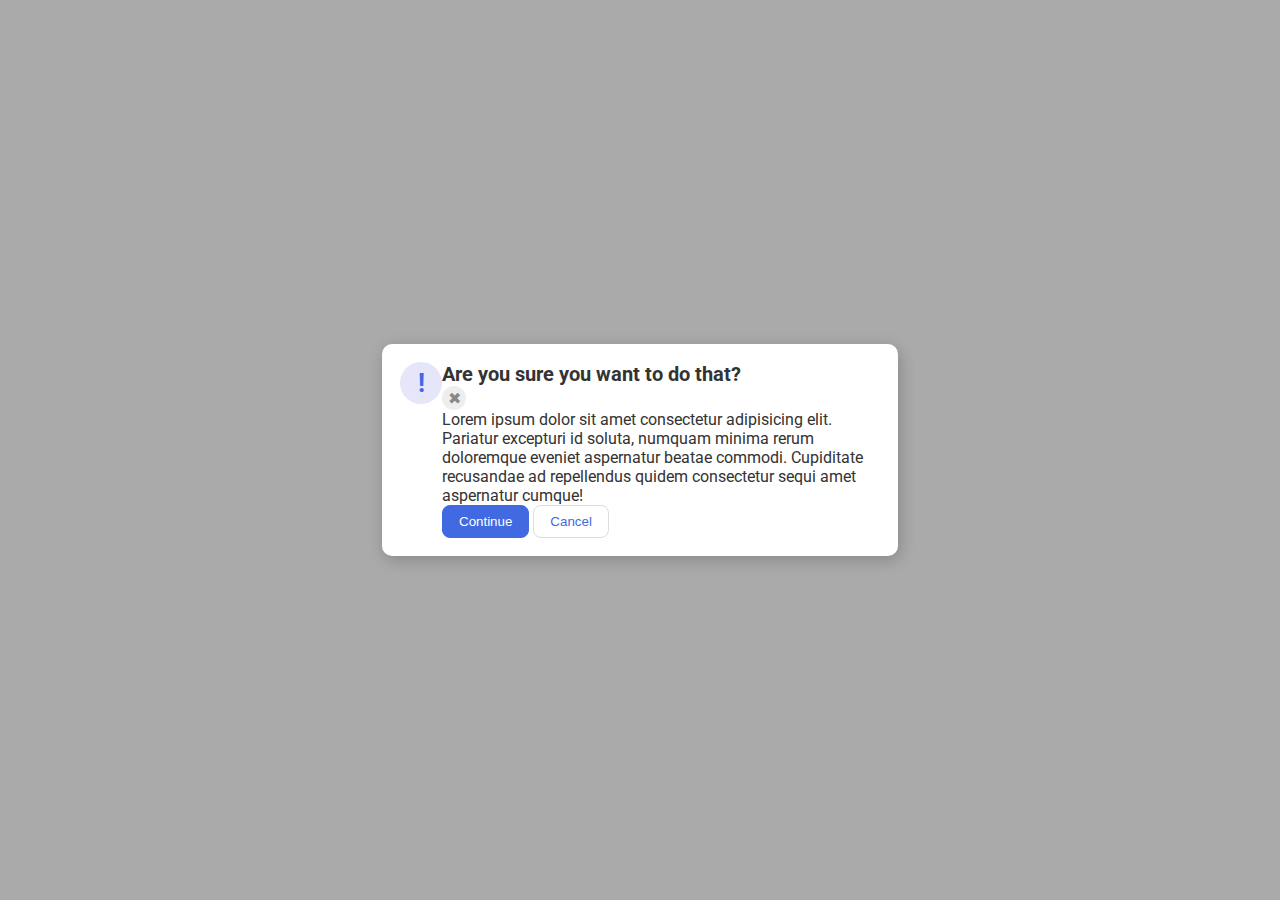
==== flex/05-flex-modal/index.html @ 47c02db8 "Align blue icon on left, away from others" ====
<!DOCTYPE html>
<html lang="en">
  <head>
    <meta charset="UTF-8">
    <meta http-equiv="X-UA-Compatible" content="IE=edge">
    <meta name="viewport" content="width=device-width, initial-scale=1.0">
    <link rel="stylesheet" href="style.css">
    <title>Modal</title>
  </head>
  <body>
    <div class="modal">
      <div class="left">
        <div class="icon">!</div>
      </div>
      
      <div class="right">
        <div class="header">Are you sure you want to do that?</div>
        <div class="close-button">✖</div>
        <div class="text">Lorem ipsum dolor sit amet consectetur adipisicing elit. Pariatur excepturi id soluta, numquam minima rerum doloremque eveniet aspernatur beatae commodi. Cupiditate recusandae ad repellendus quidem consectetur sequi amet aspernatur cumque!</div>
        <button class="continue">Continue</button>
        <button class="cancel">Cancel</button>
      </div>
      
    </div>
  </body>
</html>
---- flex/05-flex-modal/style.css ----
@import url('https://fonts.googleapis.com/css2?family=Roboto:wght@400;700&display=swap');

html, body {
  height: 100%;
}

body {
  font-family: Roboto, sans-serif;
  margin: 0;
  background: #aaa;
  color: #333;
  /* I'll give you this one for free lol */
  display: flex;
  align-items: center;
  justify-content: center;
}

.modal {
  background: white;
  width: 480px;
  border-radius: 10px;
  box-shadow: 2px 4px 16px rgba(0,0,0,.2);
}

.icon {
  color: royalblue;
  font-size: 26px;
  font-weight: 700;
  background: lavender;
  width: 42px;
  height: 42px;
  border-radius: 50%;
  display: flex;
  align-items: center;
  justify-content: center;
}

.close-button {
  background: #eee;
  border-radius: 50%;
  color: #888;
  font-weight: 400;
  font-size: 16px;
  height: 24px;
  width: 24px;
  display: flex;
  align-items: center;
  justify-content: center;
}

button {
  padding: 8px 16px;
  border-radius: 8px;
}

button.continue {
  background: royalblue;
  border: 1px solid royalblue;
  color: white;
}

button.cancel {
  background: white;
  border: 1px solid #ddd;
  color: royalblue;
}

/*solution*/
.modal {
  padding: 18px;
  display: flex;
}

.header {
  font-weight: bolder;
  font-size: 125%;
}

div.close-button {}
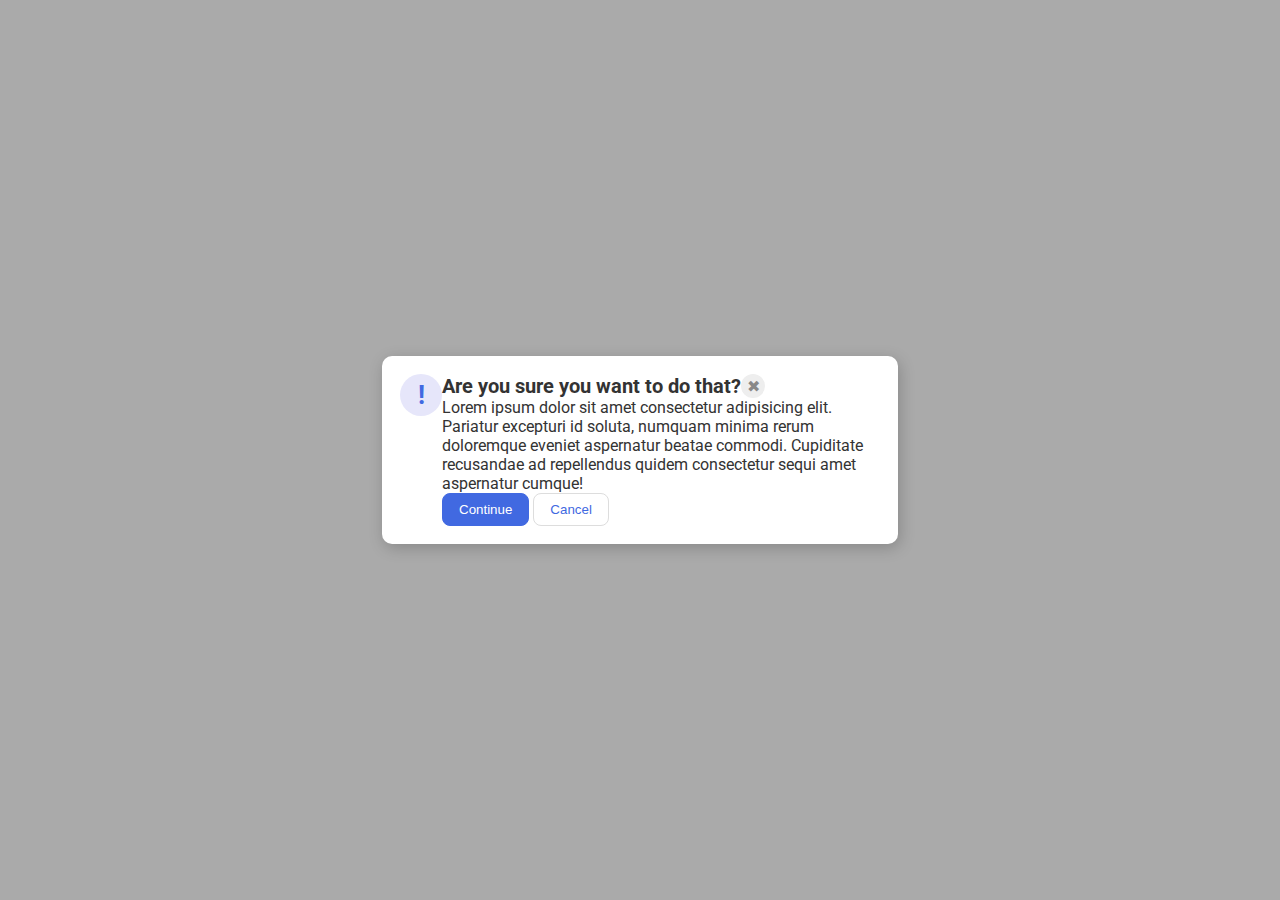
==== commit 6bbea03e: "Align close button on the same line as header" ====
--- a/flex/05-flex-modal/index.html
+++ b/flex/05-flex-modal/index.html
@@ -14,8 +14,11 @@
       </div>
       
       <div class="right">
-        <div class="header">Are you sure you want to do that?</div>
-        <div class="close-button">✖</div>
+        <div id="top">
+          <div class="header">Are you sure you want to do that?</div>
+          <div class="close-button">✖</div>
+        </div>
+        
         <div class="text">Lorem ipsum dolor sit amet consectetur adipisicing elit. Pariatur excepturi id soluta, numquam minima rerum doloremque eveniet aspernatur beatae commodi. Cupiditate recusandae ad repellendus quidem consectetur sequi amet aspernatur cumque!</div>
         <button class="continue">Continue</button>
         <button class="cancel">Cancel</button>
--- a/flex/05-flex-modal/style.css
+++ b/flex/05-flex-modal/style.css
@@ -76,4 +76,6 @@
   font-size: 125%;
 }
 
-div.close-button {}+#top {
+  display: flex;
+}